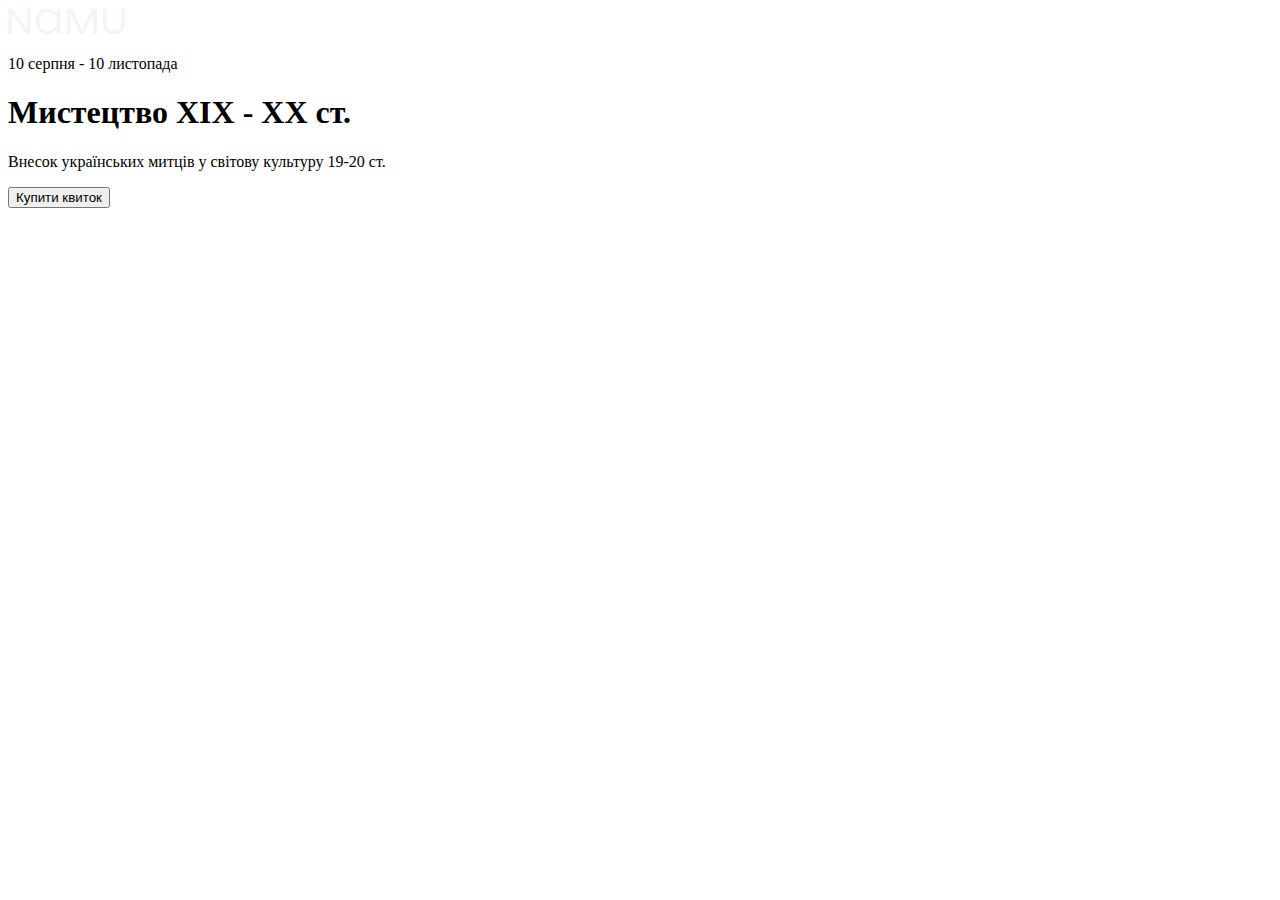
==== src/index.html @ be5304db "fixed missing files" ====
<!DOCTYPE html>
<html lang="en" class="page">
  <head>
    <meta charset="UTF-8">
    <meta name="viewport" content="width=device-width, initial-scale=1.0">
    <title>NAMU</title>
    <link href="https://fonts.googleapis.com/css?family=Playfair+Display:regular,500,600,700,800,900,italic,500italic,600italic,700italic,800italic,900italic" rel="stylesheet" />
    <link href="https://fonts.googleapis.com/css?family=Raleway:100,200,300,regular,500,600,700,800,900,100italic,200italic,300italic,italic,500italic,600italic,700italic,800italic,900italic" rel="stylesheet" />
    <link rel="stylesheet" href="./styles/main.scss">
  </head>
  <body class="page__body">
    <header class="header">
      <div class="container">
        <div class="header__content">
          <div class="top-bar">
            <a href="#" class="top-bar__logo-link">
              <img
                src="images/logo/NAMU.svg"
                alt="NAMU logo"
                class="top-bar__logo"
              >
            </a>
            <div class="top-bar-icons">
              <a href="#menu" class="icon icon--menu"></a>
            </div>
          </div>
          <div class="header__bottom">
            <p class="header__additional-text additional-text">10 серпня - 10 листопада</p>
            <h1 class="header__title">Мистецтво ХІХ - ХХ ст.</h1>
            <p class="header__main-text main-text">Внесок українських митців у світову культуру 19-20 ст.</p>
            <button class="header__button button">Купити квиток</button>
          </div>
        </div>
      </div>
    </header>
  </body>
</html>
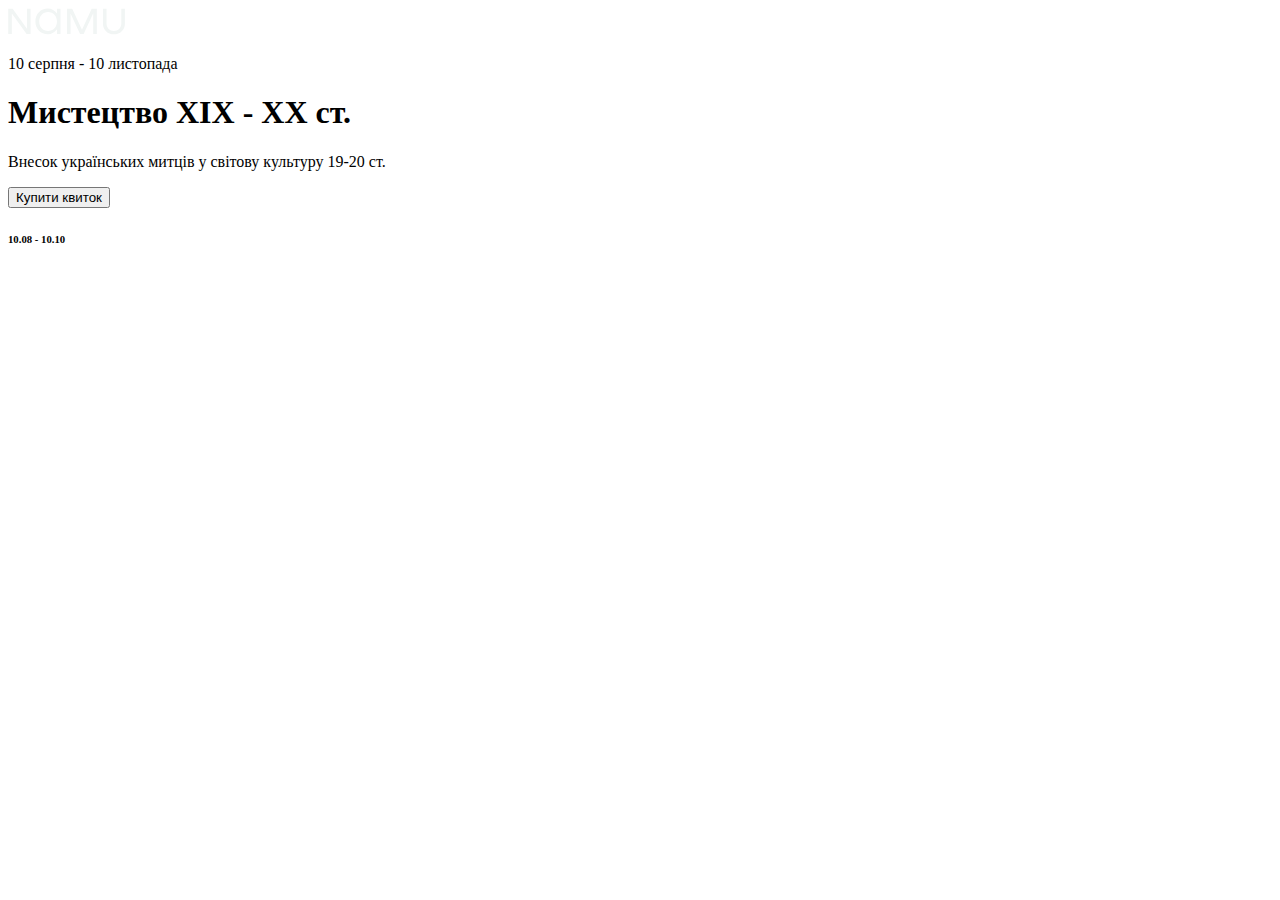
==== commit 45bb147a: "add divider" ====
--- a/src/index.html
+++ b/src/index.html
@@ -29,6 +29,8 @@
             <h1 class="header__title">Мистецтво ХІХ - ХХ ст.</h1>
             <p class="header__main-text main-text">Внесок українських митців у світову культуру 19-20 ст.</p>
             <button class="header__button button">Купити квиток</button>
+
+            <h6 class="header__divider">10.08 - 10.10</h6>
           </div>
         </div>
       </div>
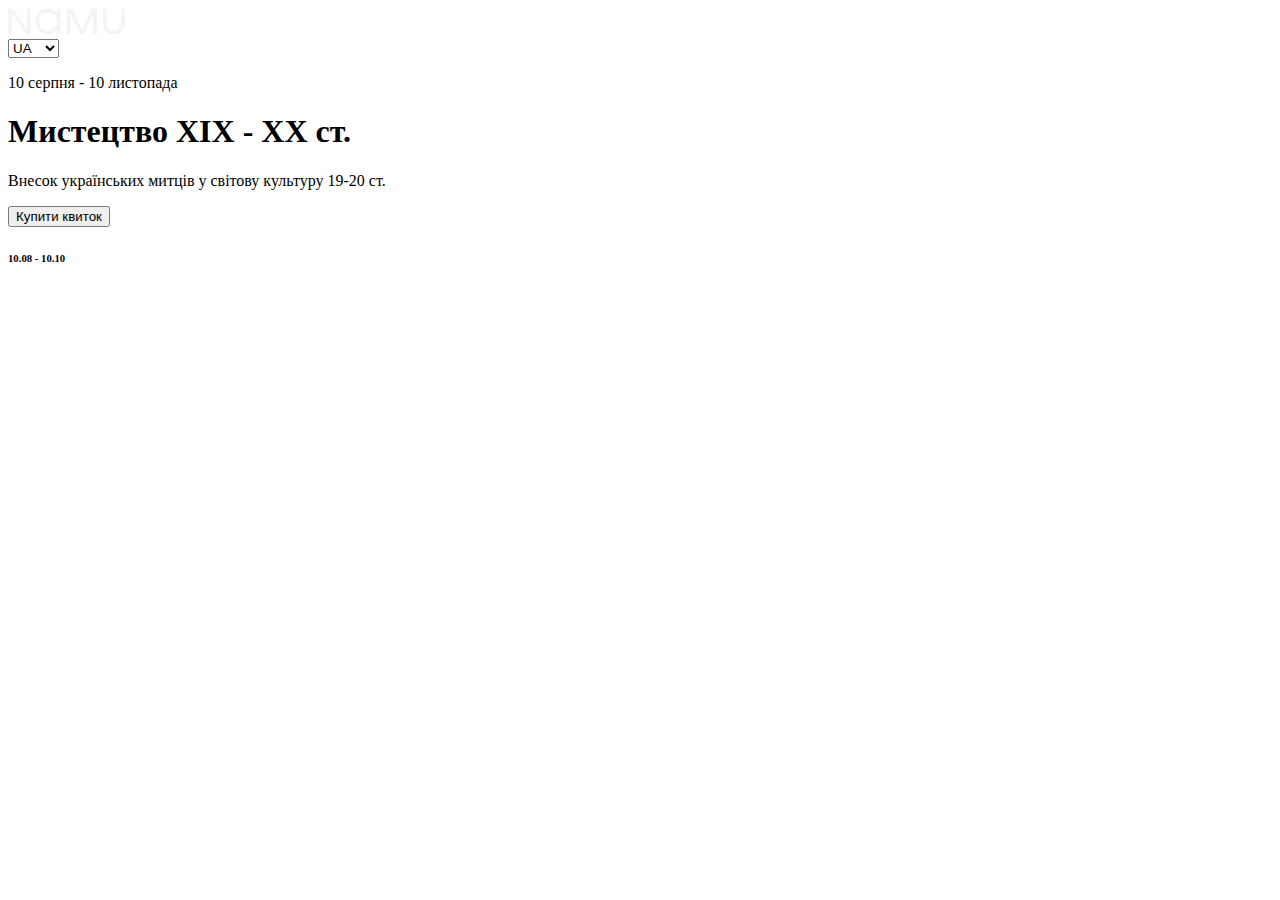
==== commit abdbf6d3: "add language switch and divider" ====
--- a/src/index.html
+++ b/src/index.html
@@ -20,8 +20,16 @@
                 class="top-bar__logo"
               >
             </a>
-            <div class="top-bar-icons">
+            <div class="top-bar__icons">
               <a href="#menu" class="icon icon--menu"></a>
+              <select
+                name="language"
+                id="language"
+                class="top-bar__language-switch"
+              >
+                <option class="top-bar__language-option" value="UA" selected>UA</option>
+                <option class="top-bar__language-option" value="ENG" disabled>ENG</option>
+              </select>
             </div>
           </div>
           <div class="header__bottom">
@@ -30,8 +38,9 @@
             <p class="header__main-text main-text">Внесок українських митців у світову культуру 19-20 ст.</p>
             <button class="header__button button">Купити квиток</button>
 
-            <h6 class="header__divider">10.08 - 10.10</h6>
           </div>
+
+          <h6 class="header__divider">10.08 - 10.10</h6>
         </div>
       </div>
     </header>
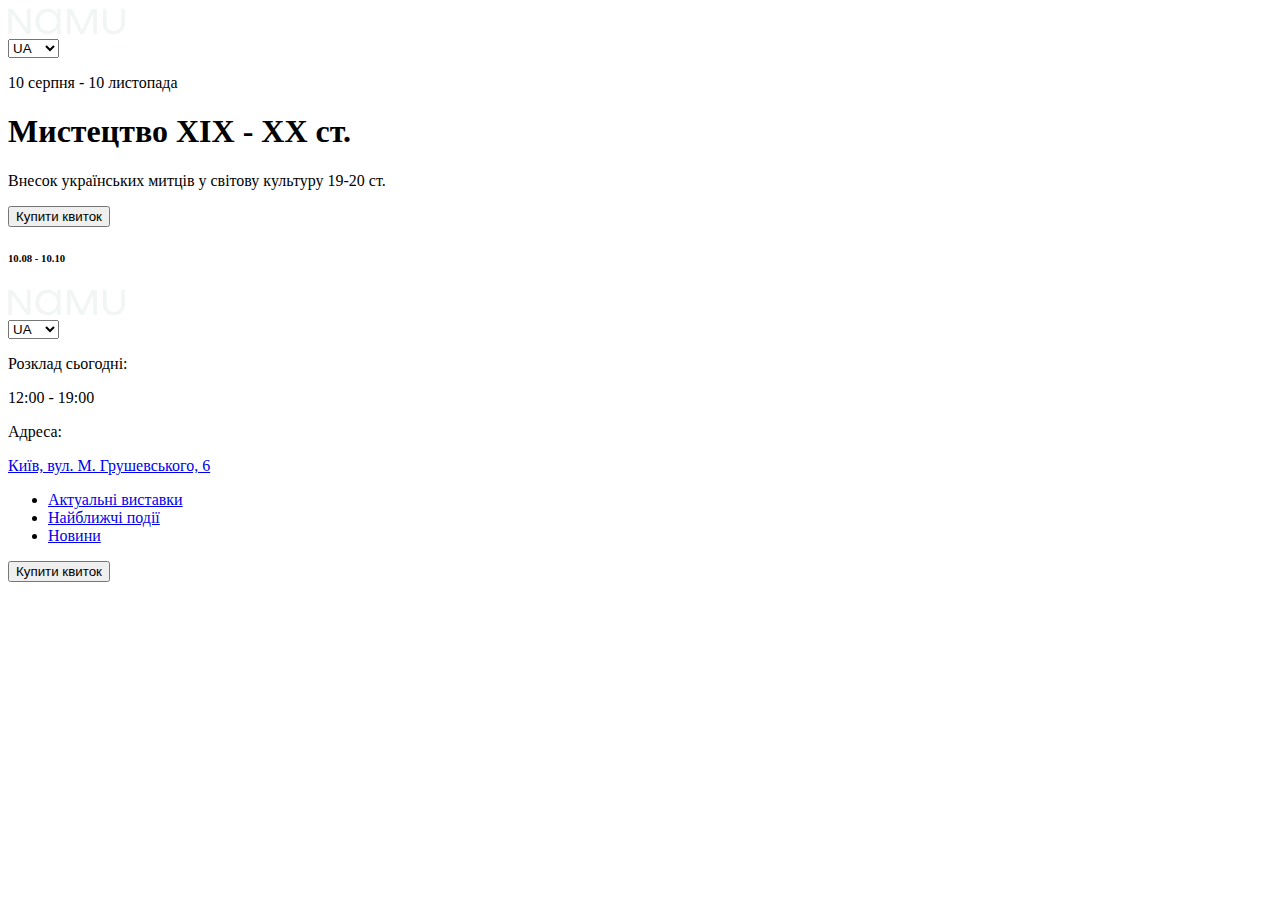
==== commit 8a8143fe: "menu done" ====
--- a/src/index.html
+++ b/src/index.html
@@ -37,12 +37,74 @@
             <h1 class="header__title">Мистецтво ХІХ - ХХ ст.</h1>
             <p class="header__main-text main-text">Внесок українських митців у світову культуру 19-20 ст.</p>
             <button class="header__button button">Купити квиток</button>
-
           </div>
 
           <h6 class="header__divider">10.08 - 10.10</h6>
         </div>
       </div>
     </header>
+
+    <aside class="page__menu menu" id="menu">
+      <div class="container">
+        <div class="top-bar menu__top">
+          <a href="#" class="top-bar__logo-link">
+            <img
+              src="images/logo/NAMU.svg"
+              alt="NAMU logo"
+              class="top-bar__logo"
+            >
+          </a>
+          <div class="top-bar__icons menu__icons">
+            <a href="#" class="icon icon--close"></a>
+            <select
+              name="language"
+              id="language"
+              class="top-bar__language-switch menu__language-switch"
+            >
+              <option class="top-bar__language-option" value="UA" selected>UA</option>
+              <option class="top-bar__language-option" value="ENG" disabled>ENG</option>
+            </select>
+          </div>
+        </div>
+
+        <div class="menu__bottom">
+          <div class="menu__info">
+            <div class="menu__schedule">
+              <p class="menu__subtitle additional-text">Розклад сьогодні:</p>
+              <p class="menu__text main-text">12:00 - 19:00</p>
+            </div>
+            <div class="menu__address">
+              <p class="menu__subtitle additional-text">Адреса:</p>
+              <a
+                target="_blank"
+                href="https://goo.gl/maps/iK5noGAVVUjNtidh7"
+                class="menu__text main-text menu__text--link"
+              >
+                Київ, вул. М. Грушевського, 6
+              </a>
+            </div>
+          </div>
+
+          <nav class="menu__nav">
+            <ul class="nav__list">
+              <li class="nav__item">
+                <a href="#actual" class="nav__link">Актуальні виставки</a>
+              </li>
+              <li class="nav__item">
+                <a href="#near-events" class="nav__link">Найближчі події</a>
+              </li>
+              <li class="nav__item">
+                <a href="#news" class="nav__link">Новини</a>
+              </li>
+            </ul>
+          </nav>
+
+          <div class="menu__divider"></div>
+
+          <button class="menu__button button">Купити квиток</button>
+
+        </div>
+      </div>
+    </aside>
   </body>
 </html>
